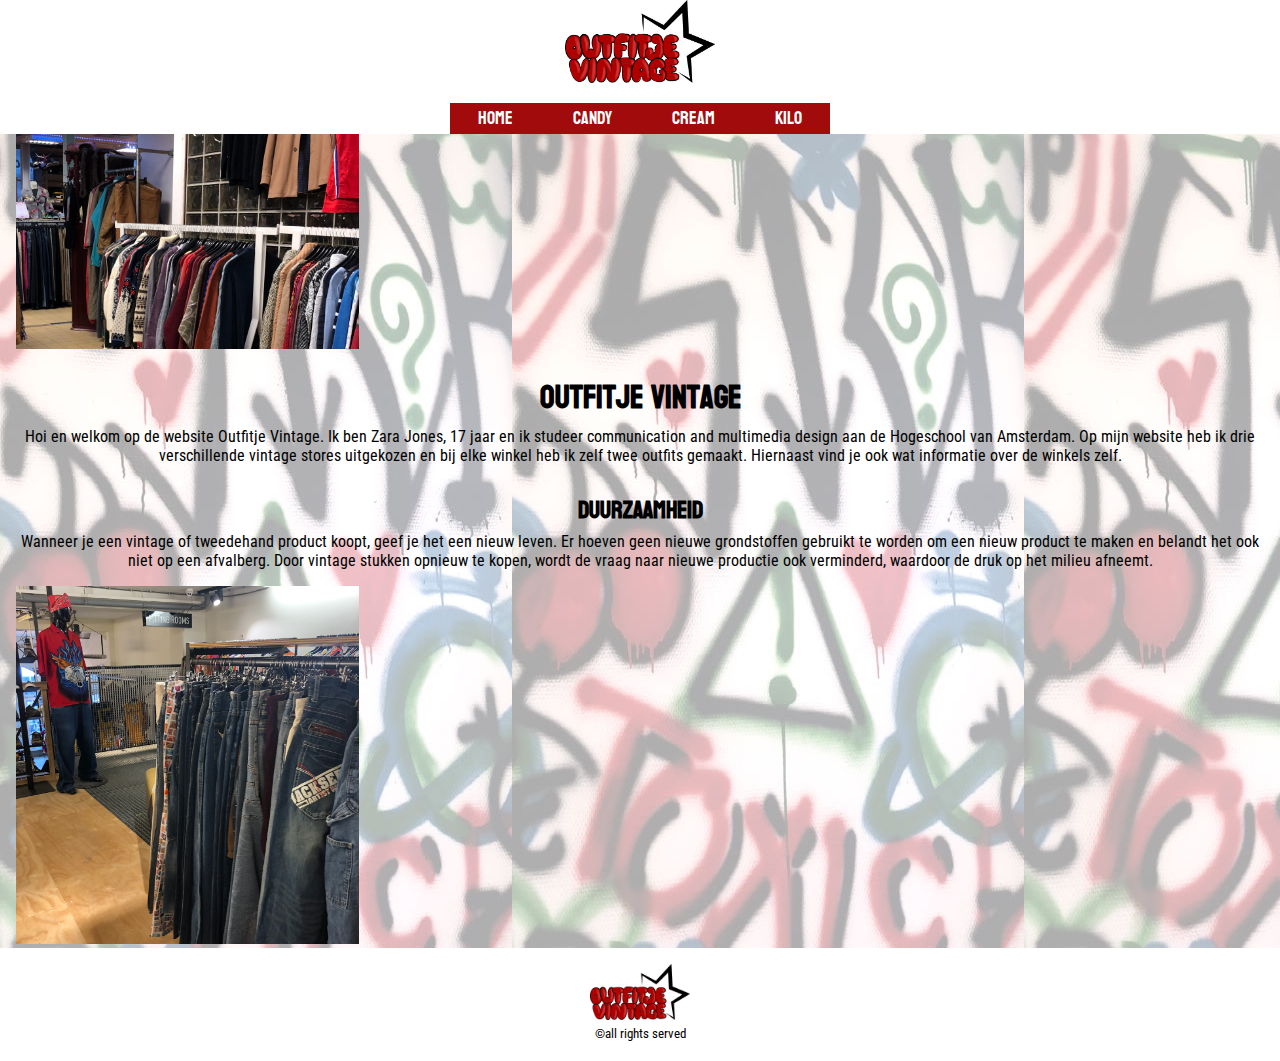
==== index.html @ aefb068e "Add files via upload" ====
<!DOCTYPE html>
<html lang="en">
<head>
    <meta charset="UTF-8">
    <meta name="viewport" content="width=device-width, initial-scale=1.0">
    <title>Outfitje Vintage</title>
    <link rel="stylesheet" href="style.css">
</head>
<body>
    <header>
        <div class="logo">
            <img src="images/IMG_8852.JPG" alt="logo outfitje vintage" width="150"> 
        </div>
        <nav>
            <ul>
                <li>
                    <a href="index.html"> Home </a>
                    <a href="candy.html"> Candy </a>
                    <a href="cream.html"> Cream </a>
                    <a href="kilo.html"> Kilo </a>
                </li>
            </ul>
        </nav>
    </header>

    <main>
        <div class="img">
            <img src="images/IMG_8775-copy.jpeg" alt="vintage store" width="343">
        </div>
        <h1> Outfitje Vintage </h1>
        <p>
            Hoi en welkom op de website Outfitje Vintage. Ik ben Zara Jones, 17 jaar en ik studeer communication and multimedia design aan de Hogeschool van Amsterdam. 
            Op mijn website heb ik drie verschillende vintage stores uitgekozen en bij elke winkel heb ik zelf twee outfits gemaakt.
            Hiernaast vind je ook wat informatie over de winkels zelf.
        </p>
        <h2> Duurzaamheid</h2>
        <p>
            Wanneer je een vintage of tweedehand product koopt, geef je het een nieuw leven. 
            Er hoeven geen nieuwe grondstoffen gebruikt te worden om een nieuw product te maken en belandt het ook niet op een afvalberg. Door vintage stukken opnieuw te kopen, 
            wordt de vraag naar nieuwe productie ook verminderd, waardoor de druk op het milieu afneemt. 
        </p>
        <div class="img">
            <img src="images/Screenshot 2024-01-25 at 19.53.38.png" alt="jeans" width="343">
        </div>
    </main>
    <footer>
        <div id="footer-logo">
            <img src="images/IMG_8852.JPG" alt="logo" width="100">
        </div>
        <p class="copyright">
            ©all rights served
        </p>
    </footer>
</body>
</html>
---- style.css ----
@font-face {
    font-family: "Koulen";
    src: url(fonts/Koulen/Koulen-Regular.ttf);
}

@font-face {
    font-family: Roboto;
    src: url(fonts/Roboto_Condensed/RobotoCondensed-VariableFont_wght.ttf);
}

body {
    margin: 0;
}

header {
    display: flex;
    flex-direction: column;
    justify-content: center;
    align-items: center;
    padding-bottom: 0;
}

header li a {
    justify-content: space-evenly;
    color: white;
    text-align: center;
    text-decoration: none;
    padding-left: 1.57em;
    padding-right: 1.57em;
}

header ul {
    list-style-type: none;
    margin: 0;
    padding: 0;
    overflow: hidden;
    background-color: #a10b0b;
    font-family: Koulen;
    font-size: 1.1em;
}

nav ul {
    list-style-type: none;
    display: flex;
    justify-content: space-evenly;
}

main {
    background-image: url("images/Outfitje vintage achtergrond.jpg");
    background-color: #cccccc;
}

h1 {
    text-align: center;
    margin-top: 0;
    margin-bottom: 0;
    font-size: 2em;
    font-family: Koulen;
}

h2 {
    border-bottom: 0;
    margin: 1em;
    margin-bottom: 0;
    font-family: Koulen;
    text-align: center;
}

p {
    text-align: center;
    font-family: Roboto;
    margin: 1em;
    margin-top: 0;
}

.copyright {
    font-size: 0.8em;
    padding: 0.5em;
}

.logo {
    padding-bottom: 1em;
}

.img {
    margin: 1em;
    margin-top: 0;
}

#footer-logo {
    display: flex;
    flex-direction: row;
    justify-content: center;
    align-items: center;
}

.outfits {
    display: flex;
    flex-direction: row;
    justify-content: space-evenly;
    padding: 0.5em;
}
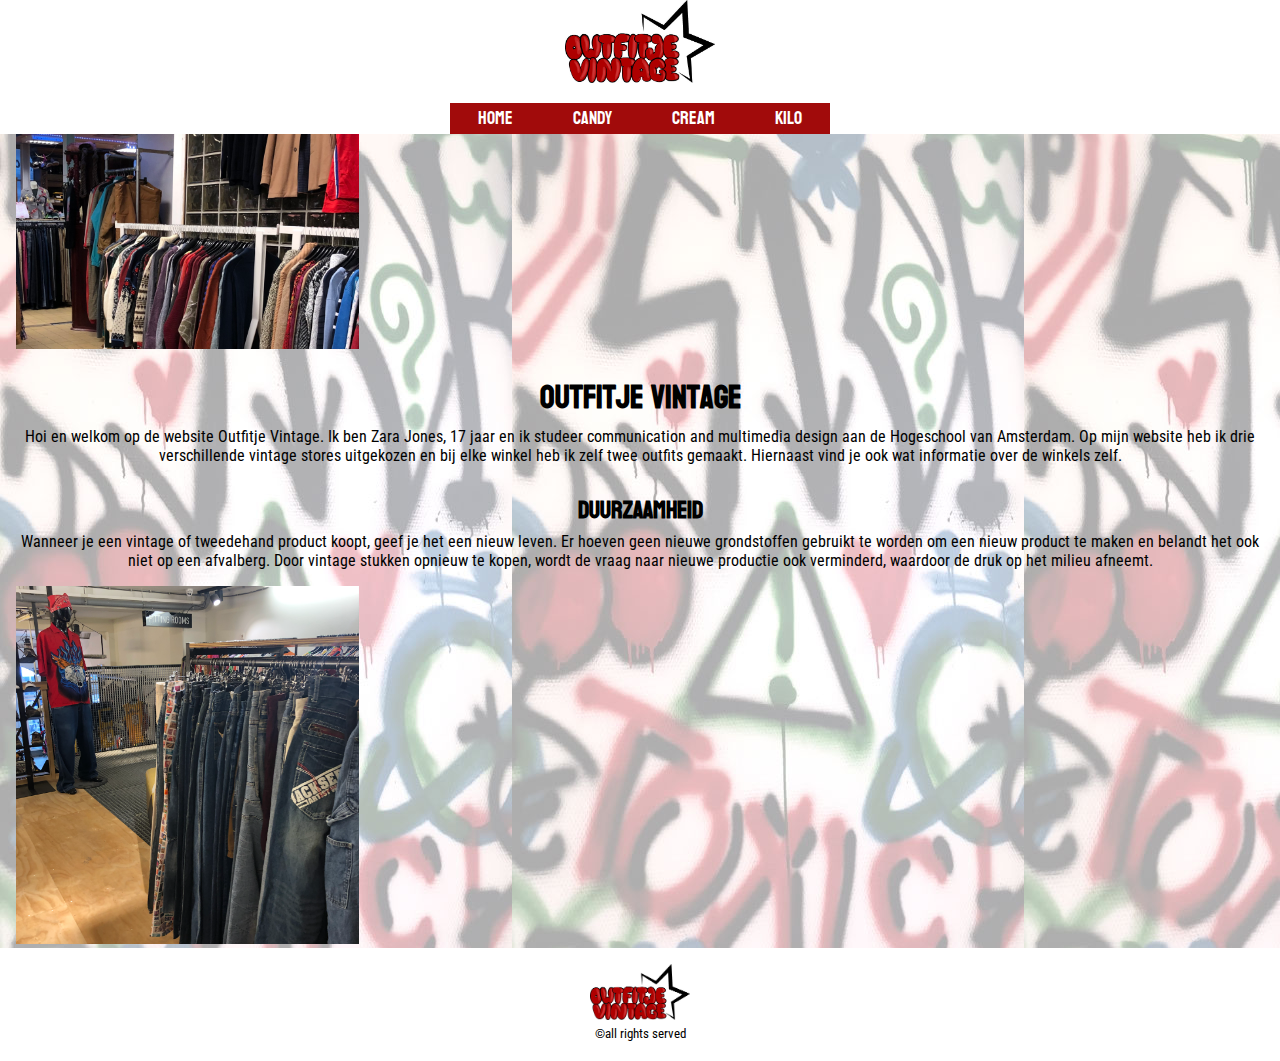
==== commit 7426e372: "Add files via upload" ====
--- a/index.html
+++ b/index.html
@@ -9,7 +9,7 @@
 <body>
     <header>
         <div class="logo">
-            <img src="images/IMG_8852.JPG" alt="logo outfitje vintage" width="150"> 
+            <img src="images/logo-outfitje-vintage.JPG" alt="logo outfitje vintage" width="150"> 
         </div>
         <nav>
             <ul>
@@ -40,12 +40,12 @@
             wordt de vraag naar nieuwe productie ook verminderd, waardoor de druk op het milieu afneemt. 
         </p>
         <div class="img">
-            <img src="images/Screenshot 2024-01-25 at 19.53.38.png" alt="jeans" width="343">
+            <img src="images/home-foto-1.png" alt="jeans" width="343">
         </div>
     </main>
     <footer>
         <div id="footer-logo">
-            <img src="images/IMG_8852.JPG" alt="logo" width="100">
+            <img src="images/logo-outfitje-vintage.JPG" alt="logo" width="100">
         </div>
         <p class="copyright">
             ©all rights served
--- a/style.css
+++ b/style.css
@@ -46,7 +46,7 @@
 }
 
 main {
-    background-image: url("images/Outfitje vintage achtergrond.jpg");
+    background-image: url("images/outfitje-vintage-achtergrond.jpg");
     background-color: #cccccc;
 }
 
